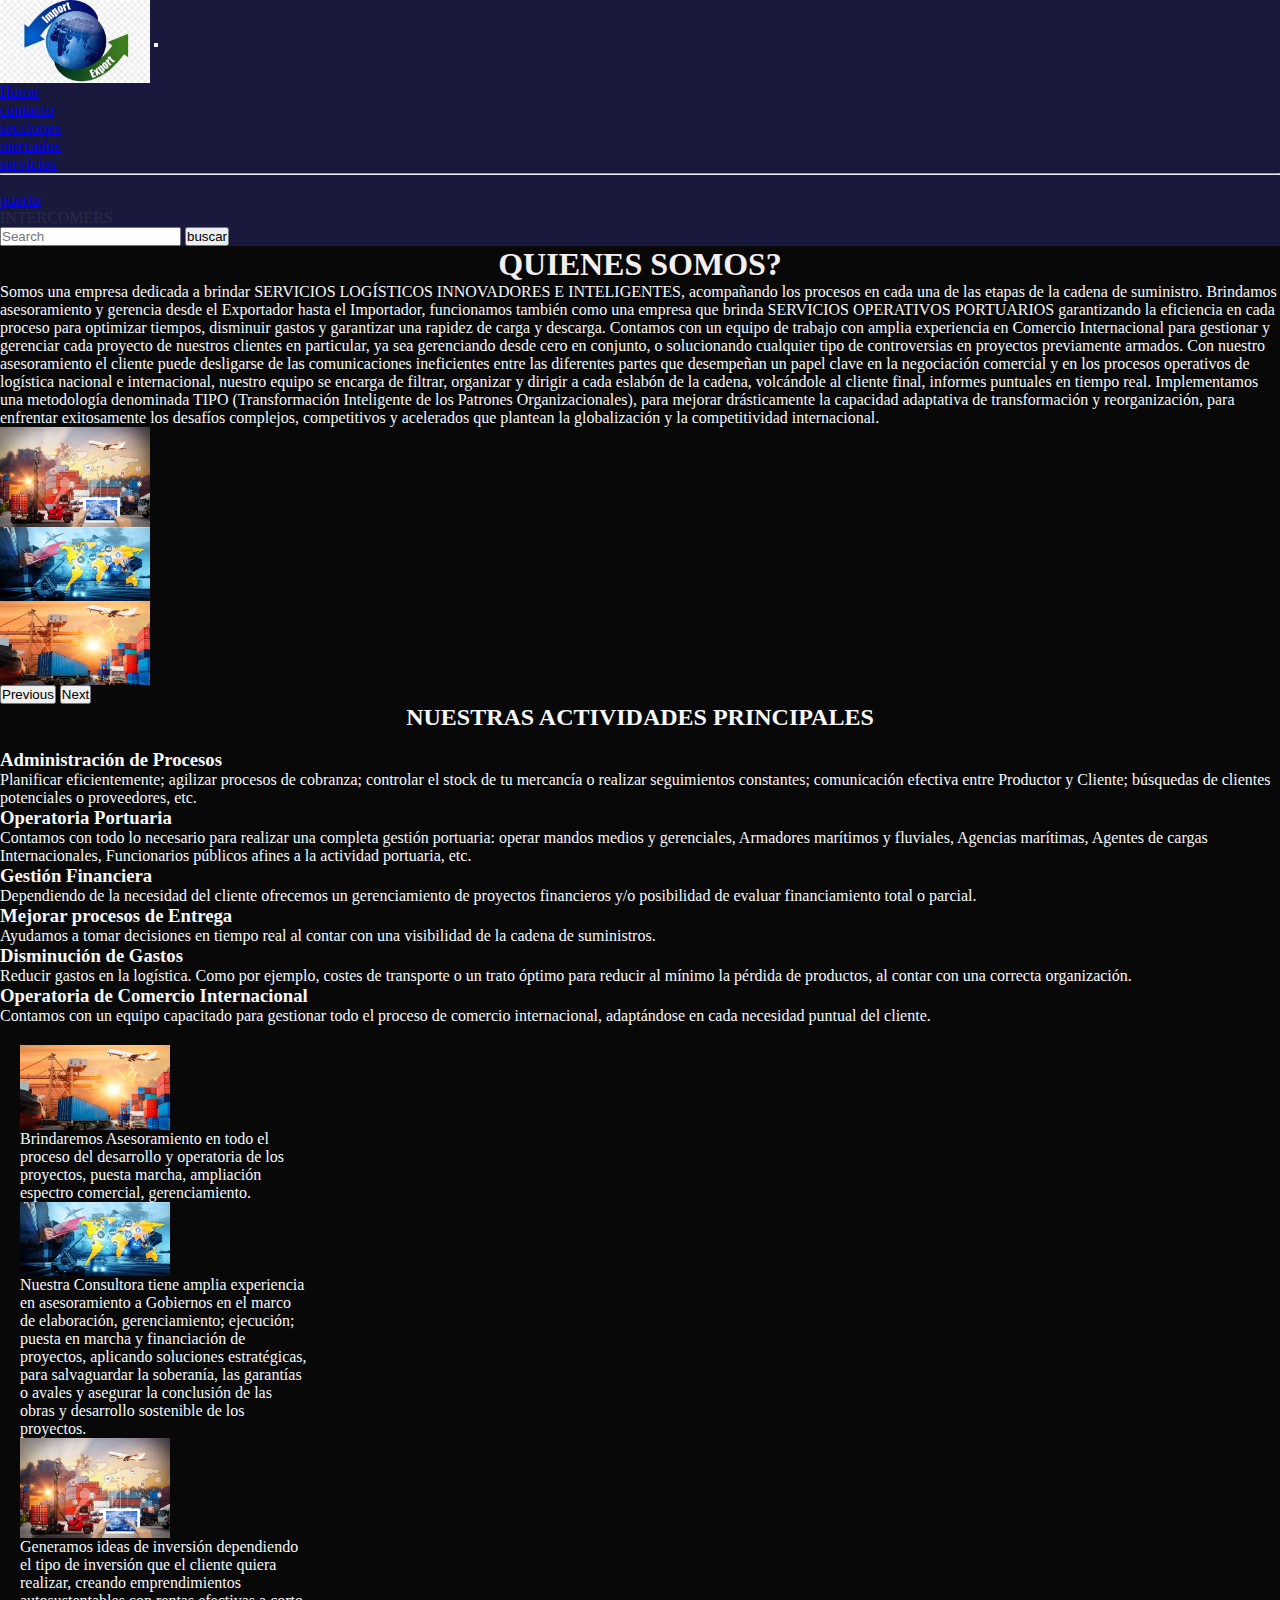
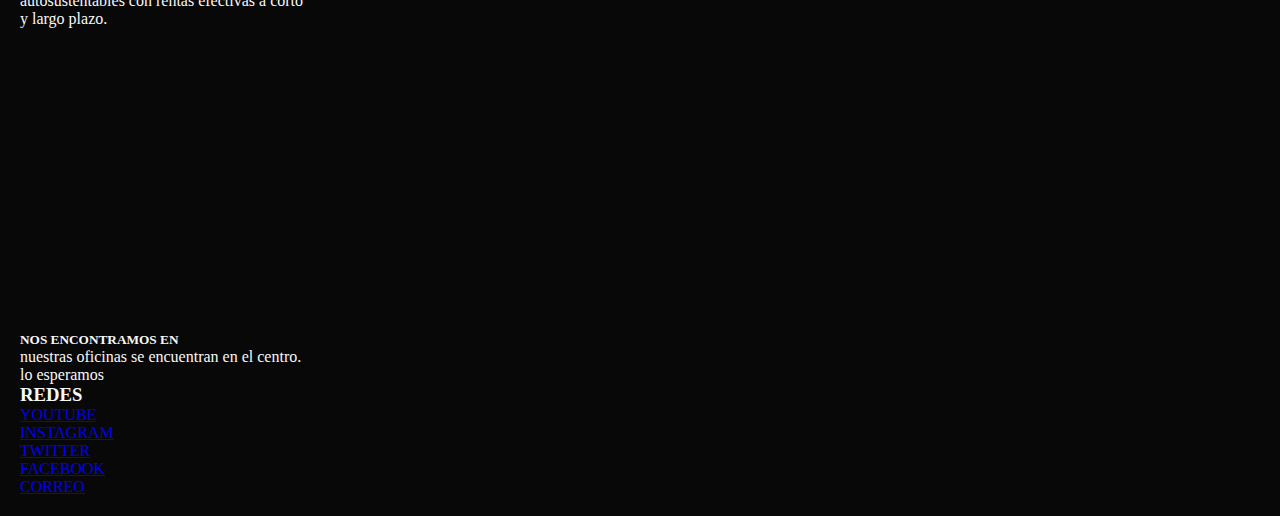
==== index.html @ 54b54630 "estilos" ====
<!doctype html>
<html lang="en">
  <head>
    <meta charset="utf-8">
    <meta name="viewport" content="width=device-width, initial-scale=1">
    <title>Bootstrap</title>
    <link href="https://cdn.jsdelivr.net/npm/bootstrap@5.2.0/dist/css/bootstrap.min.css" rel="stylesheet" integrity="sha384-gH2yIJqKdNHPEq0n4Mqa/HGKIhSkIHeL5AyhkYV8i59U5AR6csBvApHHNl/vI1Bx" crossorigin="anonymous">
  <link rel="stylesheet" href="./css/style.css">
  </head>
  <body>
  <nav class="navbar navbar-dark colorNav navbar navbar-expand-lg">
    <div class="container-fluid">
      <a class="navbar-brand" href="#"><img src="./img/logo.jpg" alt="imagen de comercio"></a>
      <button class="navbar-toggler" type="button" data-bs-toggle="collapse" data-bs-target="#navbarSupportedContent" aria-controls="navbarSupportedContent" aria-expanded="false" aria-label="Toggle navigation">
        <span class="navbar-toggler-icon"></span>
      </button>
      <div class="collapse navbar-collapse" id="navbarSupportedContent">
        <ul class="navbar-nav me-auto mb-2 mb-lg-0">
          <li class="nav-item">
            <a class="nav-link active" aria-current="page" href="#">Home</a>
          </li>
          <li class="nav-item">
            <a class="nav-link" href="./pages/contacto.html">contacto</a>
          </li>
          <li class="nav-item dropdown">
            <a class="nav-link dropdown-toggle" href="#" role="button" data-bs-toggle="dropdown" aria-expanded="false">
              secciones
            </a>
            <ul class="dropdown-menu">
              <li><a class="dropdown-item" href="#">mercados</a></li>
              <li><a class="dropdown-item" href="#">servicios</a></li>
              <li><hr class="dropdown-divider"></li>
              <li><a class="dropdown-item" href="#">puerto</a></li>
            </ul>
          </li>
          <li class="nav-item">
            <a class="nav-link disabled">INTERCOMERS</a>
          </li>
        </ul>
        <form class="d-flex" role="search">
          <input class="form-control me-2" type="search" placeholder="Search" aria-label="Search">
          <button class="btn btn-outline-success" type="submit">buscar</button>
        </form>
      </div>
    </div>
  </nav>

  <h1 class="tituloUno">QUIENES SOMOS?</h1>
  <div class="container">
    <p> Somos una empresa dedicada a brindar SERVICIOS LOGÍSTICOS INNOVADORES E INTELIGENTES, acompañando los procesos en cada una de las etapas de la cadena de suministro. Brindamos asesoramiento y gerencia desde el Exportador hasta el Importador, funcionamos también como una empresa que brinda SERVICIOS OPERATIVOS PORTUARIOS garantizando la eficiencia en cada proceso para optimizar tiempos, disminuir gastos y garantizar una rapidez de carga y descarga. 



      Contamos con un equipo de trabajo con amplia experiencia en Comercio Internacional para gestionar y gerenciar cada proyecto de nuestros clientes en particular, ya sea gerenciando desde cero en conjunto, o  solucionando cualquier tipo de controversias en proyectos previamente armados.
      
      
      
      Con nuestro asesoramiento el cliente puede desligarse de las comunicaciones ineficientes entre las diferentes partes que desempeñan un papel clave en la negociación comercial y en los procesos operativos de logística nacional e internacional, nuestro equipo se encarga de filtrar, organizar y dirigir a cada eslabón de la cadena, volcándole al cliente final, informes puntuales en tiempo real. 
      
      
      
      Implementamos una metodología denominada TIPO (Transformación Inteligente de los Patrones Organizacionales), para mejorar drásticamente la capacidad adaptativa de transformación y reorganización, para enfrentar exitosamente los desafíos complejos, competitivos y acelerados que plantean la globalización y la competitividad internacional.</p>
  </div>

 
  <div id="carouselExampleControls" class="carousel slide" data-bs-ride="carousel">
    <div class="carousel-inner">
      <div class="carousel-item active">
        <img src="./img/th (1).jpg" class="d-block w-100" alt="imagen de comercio">
      </div>
      <div class="carousel-item">
        <img src="./img/th (2).jpg" class="d-block w-100" alt="imagen de comercio">
      </div>
      <div class="carousel-item">
        <img src="./img/th.jpg" class="d-block w-100" alt="imagen de comercio">
      </div>
    </div>
    <button class="carousel-control-prev" type="button" data-bs-target="#carouselExampleControls" data-bs-slide="prev">
      <span class="carousel-control-prev-icon" aria-hidden="true"></span>
      <span class="visually-hidden">Previous</span>
    </button>
    <button class="carousel-control-next" type="button" data-bs-target="#carouselExampleControls" data-bs-slide="next">
      <span class="carousel-control-next-icon" aria-hidden="true"></span>
      <span class="visually-hidden">Next</span>
    </button>
  </div>
  <h2>NUESTRAS ACTIVIDADES PRINCIPALES</h2>
  <br>
  <div class="row bg-secondary border border-warning">
      <div class="col-sm-2 ">
          <h3>Administración de Procesos</h3>
          <p> Planificar eficientemente; agilizar procesos de cobranza; controlar el stock de tu mercancía o realizar seguimientos constantes; comunicación efectiva entre Productor y Cliente; búsquedas de clientes potenciales o proveedores, etc.</p>
      </div>
      <div class="col-sm-2 ">
          <h3>Operatoria Portuaria</h3>
          <p>Contamos con todo lo necesario para realizar una completa gestión portuaria: operar  mandos medios y gerenciales, Armadores marítimos y fluviales, Agencias marítimas, Agentes de cargas Internacionales, Funcionarios públicos afines a la actividad portuaria, etc.</p>
      </div>
      <div class="col-sm-2 ">
          <h3>Gestión Financiera</h3>
          <p>Dependiendo de la necesidad del cliente ofrecemos un gerenciamiento de proyectos financieros  y/o posibilidad de evaluar financiamiento total o parcial.</p>
      </div>
    </div>
      <div class="row bg-secondary border border-warning">
      <div class="col-sm-2 ">
          <h3>Mejorar procesos de Entrega</h3>
          <p>Ayudamos a  tomar decisiones en tiempo real al contar con una visibilidad de la cadena de suministros.</p>
      </div>
      <div class="col-sm-2 ">
          <h3>Disminución de Gastos</h3>
          <p>Reducir gastos en la logística. Como por ejemplo, costes de transporte o un trato óptimo para reducir al mínimo la pérdida de productos, al contar con una correcta organización. </p>
      </div>
      <div class="col-sm-2 ">
          <h3>Operatoria de Comercio Internacional</h3>
      <p>Contamos con un equipo capacitado para gestionar todo el proceso de comercio internacional, adaptándose en cada necesidad puntual del cliente.</p>
      </div>
    </div>


<div class=" card-group imagenesCards m-20 ">
<div class="row">
    <div class="col-sm-4 card text-bg-info m-4" style="width: 18rem;" >
      <img src="./img/th.jpg" class="card-img-top" alt="imagen de comercio internacional">
      <div class="card-body">
        <p class="card-text">Brindaremos Asesoramiento en todo el proceso del desarrollo y operatoria de los proyectos, puesta marcha, ampliación espectro comercial, gerenciamiento.</p>
      </div>
    </div>
    <div class="col-sm-4 card text-bg-info m-4" style="width: 18rem;">
      <img src="./img/th (2).jpg" class="card-img-top" alt="imagen de comercio internacional">
      <div class="card-body">
        <p class="card-text">Nuestra Consultora tiene amplia experiencia en asesoramiento a Gobiernos en el marco de elaboración, gerenciamiento; ejecución; puesta en marcha y financiación de proyectos, aplicando soluciones estratégicas, para salvaguardar la soberanía, las garantías o avales y asegurar la conclusión de las obras y desarrollo sostenible de los proyectos.</p>
      </div>
    </div>
    <div class="col-sm-4 card text-bg-info m-4 " style="width: 18rem;">
      <img src="./img/th (1).jpg" class="card-img-top" alt="imagen de comercio internacional">
      <div class="card-body">
        <p class="card-text">Generamos ideas de inversión dependiendo el tipo de inversión que el cliente quiera realizar, creando emprendimientos autosustentables con rentas efectivas a corto y largo plazo.</p>
      </div>
    </div>
  </div>
    
  
  <footer>
    <div class=" card text-bg-light mb-3 card text-bg-dark footerContacto">
    <iframe class="card-img" src="https://www.google.com/maps/embed?pb=!1m18!1m12!1m3!1d52563.49184746474!2d-58.48865513055905!3d-34.57334401652928!2m3!1f0!2f0!3f0!3m2!1i1024!2i768!4f13.1!3m3!1m2!1s0x95bcb59c771eb933%3A0x6b3113b596d78c69!2sPalermo%2C%20CABA!5e0!3m2!1ses-419!2sar!4v1659394314021!5m2!1ses-419!2sar" width="1050" height="300" style="border:0;" allowfullscreen="" loading="lazy" referrerpolicy="no-referrer-when-downgrade"></iframe>
    <div class="card-img-overlay">
      <h5 class="card-title">NOS ENCONTRAMOS EN</h5>
      <p class="card-text">nuestras oficinas se encuentran en el centro.</p>
      <p class="card-text">lo esperamos</p>
    </div>
</div>
<h3>REDES</h3>
<div class="row">
  <p class="col-sm-3"><a href="https://www.youtube.com/">YOUTUBE</p>
  <p class="col-sm-2"><a href="https://www.instagram.com/">INSTAGRAM</p>
  <p class="col-sm-2"><a href="https://twitter.com/">TWITTER</p>
  <p class="col-sm-2"><a href="https://es-la.facebook.com/">FACEBOOK</p>
  <p class="col-sm-3"><a href="https://www.google.com/intl/es-419/gmail/about/">CORREO</p>
  </div>
</footer>

    <script src="https://cdn.jsdelivr.net/npm/bootstrap@5.2.0/dist/js/bootstrap.bundle.min.js" integrity="sha384-A3rJD856KowSb7dwlZdYEkO39Gagi7vIsF0jrRAoQmDKKtQBHUuLZ9AsSv4jD4Xa" crossorigin="anonymous"></script>
  
  </body>
</html>
---- css/style.css ----
*{
    
    margin: 0;
    padding: 0;
}
.tituloUno{
    text-align: center;
    font-size: 32px;
    color: rgb(245, 238, 238);

}
img, svg {
    width: 150px;
    vertical-align: middle;
}
.colorNav{
    color: rgb(43, 43, 69);
    background-color: rgb(25, 25, 61);
}
.imagenesCards{
    margin: 20px;
}
body{
    color: #f7f8f9;
    background-color: rgb(8, 8, 9);
}
h2{
    text-align: center;
    
}
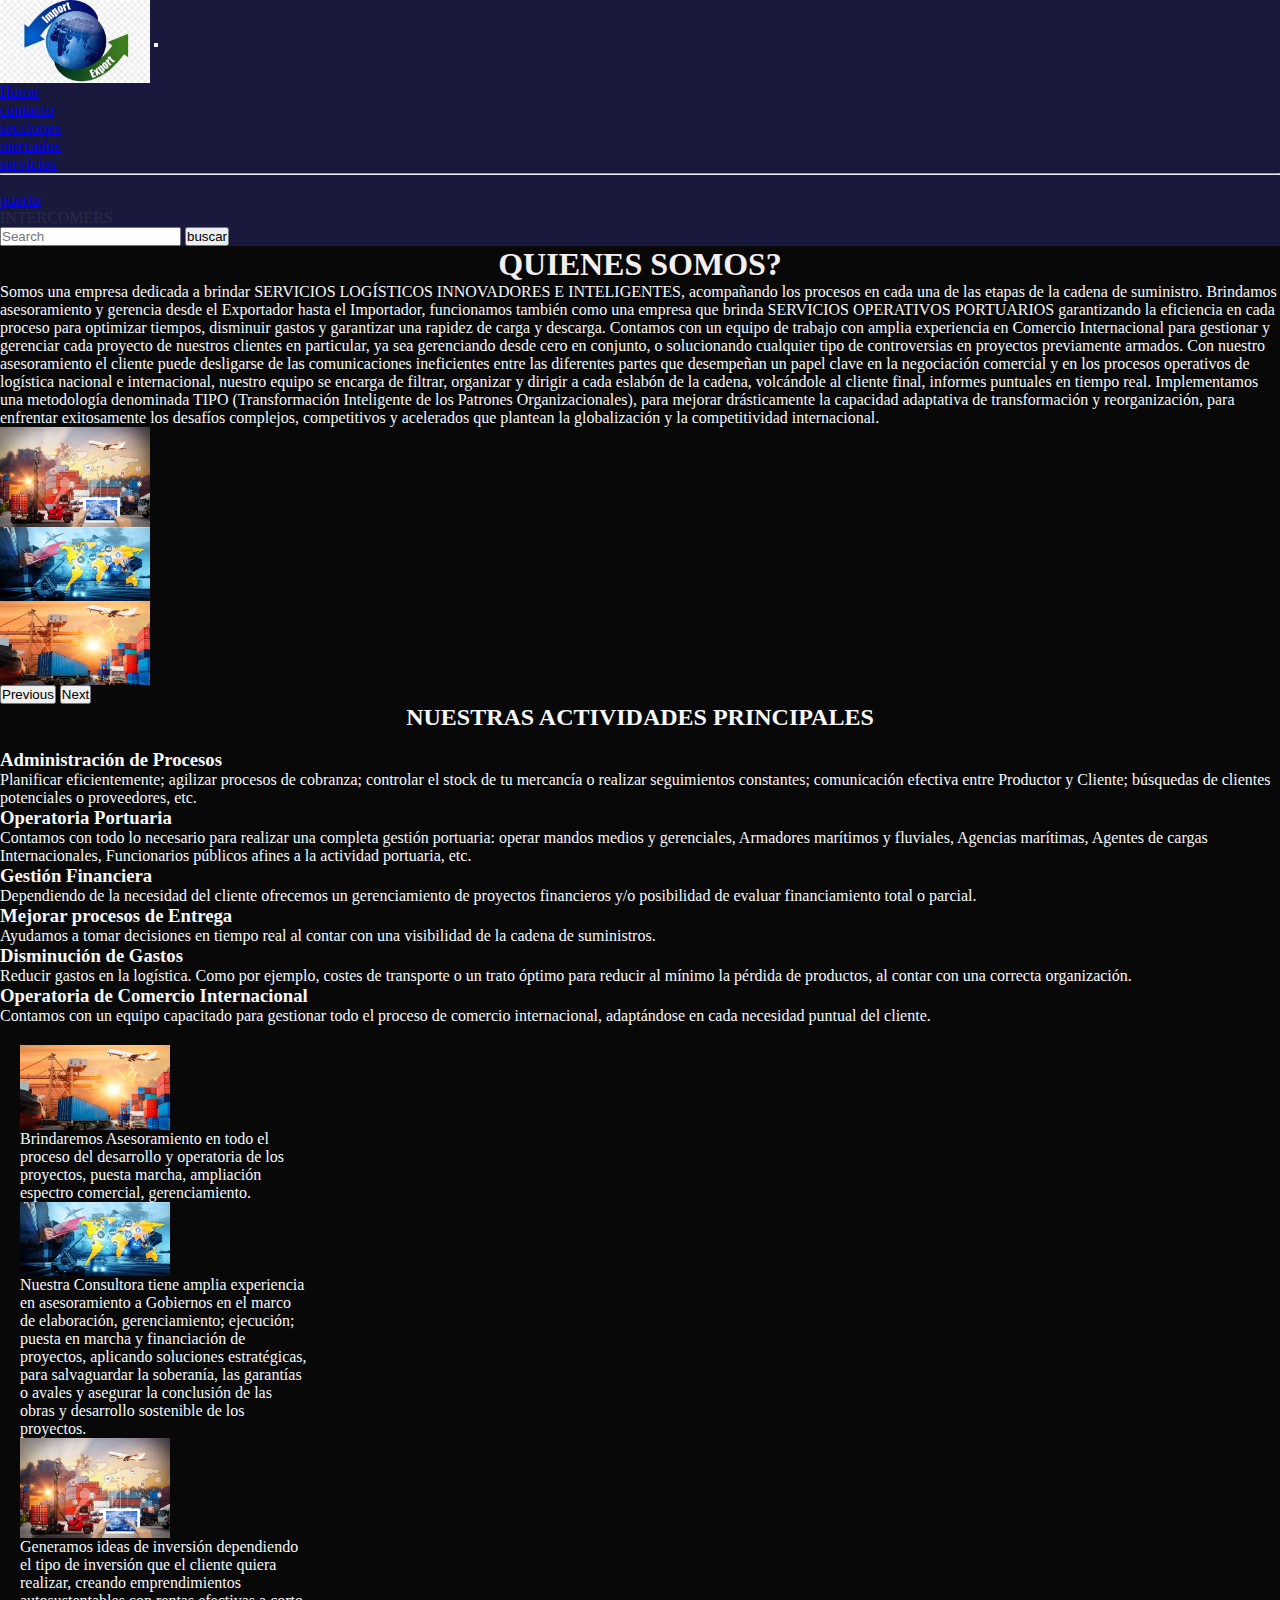
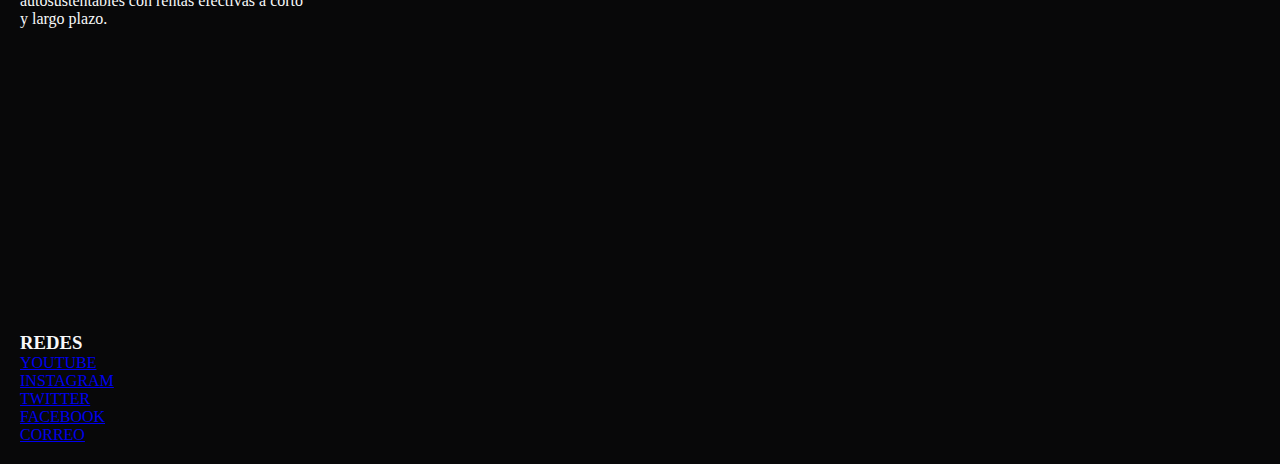
==== commit ea5cea07: "estilos" ====
--- a/index.html
+++ b/index.html
@@ -86,30 +86,30 @@
   </div>
   <h2>NUESTRAS ACTIVIDADES PRINCIPALES</h2>
   <br>
-  <div class="row bg-secondary border border-warning">
-      <div class="col-sm-2 ">
+  <div class="row bg-secondary  ">
+      <div class="col-sm-4 col-md-4 col-lg-4">
           <h3>Administración de Procesos</h3>
           <p> Planificar eficientemente; agilizar procesos de cobranza; controlar el stock de tu mercancía o realizar seguimientos constantes; comunicación efectiva entre Productor y Cliente; búsquedas de clientes potenciales o proveedores, etc.</p>
       </div>
-      <div class="col-sm-2 ">
+      <div class="col-sm-4 col-md-4 col-lg-4">
           <h3>Operatoria Portuaria</h3>
           <p>Contamos con todo lo necesario para realizar una completa gestión portuaria: operar  mandos medios y gerenciales, Armadores marítimos y fluviales, Agencias marítimas, Agentes de cargas Internacionales, Funcionarios públicos afines a la actividad portuaria, etc.</p>
       </div>
-      <div class="col-sm-2 ">
+      <div class="col-sm-4 col-md-4 col-lg-4">
           <h3>Gestión Financiera</h3>
           <p>Dependiendo de la necesidad del cliente ofrecemos un gerenciamiento de proyectos financieros  y/o posibilidad de evaluar financiamiento total o parcial.</p>
       </div>
     </div>
-      <div class="row bg-secondary border border-warning">
-      <div class="col-sm-2 ">
+      <div class="row bg-secondary  ">
+      <div class="col-sm-4 col-md-4 col-lg-4">
           <h3>Mejorar procesos de Entrega</h3>
           <p>Ayudamos a  tomar decisiones en tiempo real al contar con una visibilidad de la cadena de suministros.</p>
       </div>
-      <div class="col-sm-2 ">
+      <div class="col-sm-4 col-md-4 col-lg-4">
           <h3>Disminución de Gastos</h3>
           <p>Reducir gastos en la logística. Como por ejemplo, costes de transporte o un trato óptimo para reducir al mínimo la pérdida de productos, al contar con una correcta organización. </p>
       </div>
-      <div class="col-sm-2 ">
+      <div class="col-sm-4 col-md-4 col-lg-4">
           <h3>Operatoria de Comercio Internacional</h3>
       <p>Contamos con un equipo capacitado para gestionar todo el proceso de comercio internacional, adaptándose en cada necesidad puntual del cliente.</p>
       </div>
@@ -118,19 +118,19 @@
 
 <div class=" card-group imagenesCards m-20 ">
 <div class="row">
-    <div class="col-sm-4 card text-bg-info m-4" style="width: 18rem;" >
+    <div class="col-sm-4 col-md-4 col-lg-4 card text-bg-info m-4" style="width: 18rem;" >
       <img src="./img/th.jpg" class="card-img-top" alt="imagen de comercio internacional">
       <div class="card-body">
         <p class="card-text">Brindaremos Asesoramiento en todo el proceso del desarrollo y operatoria de los proyectos, puesta marcha, ampliación espectro comercial, gerenciamiento.</p>
       </div>
     </div>
-    <div class="col-sm-4 card text-bg-info m-4" style="width: 18rem;">
+    <div class="col-sm-4 col-md-4 col-lg-4 card text-bg-info m-4" style="width: 18rem;">
       <img src="./img/th (2).jpg" class="card-img-top" alt="imagen de comercio internacional">
       <div class="card-body">
         <p class="card-text">Nuestra Consultora tiene amplia experiencia en asesoramiento a Gobiernos en el marco de elaboración, gerenciamiento; ejecución; puesta en marcha y financiación de proyectos, aplicando soluciones estratégicas, para salvaguardar la soberanía, las garantías o avales y asegurar la conclusión de las obras y desarrollo sostenible de los proyectos.</p>
       </div>
     </div>
-    <div class="col-sm-4 card text-bg-info m-4 " style="width: 18rem;">
+    <div class="col-sm-4 col-md-4 col-lg-4 card text-bg-info m-4 " style="width: 18rem;">
       <img src="./img/th (1).jpg" class="card-img-top" alt="imagen de comercio internacional">
       <div class="card-body">
         <p class="card-text">Generamos ideas de inversión dependiendo el tipo de inversión que el cliente quiera realizar, creando emprendimientos autosustentables con rentas efectivas a corto y largo plazo.</p>
@@ -143,18 +143,15 @@
     <div class=" card text-bg-light mb-3 card text-bg-dark footerContacto">
     <iframe class="card-img" src="https://www.google.com/maps/embed?pb=!1m18!1m12!1m3!1d52563.49184746474!2d-58.48865513055905!3d-34.57334401652928!2m3!1f0!2f0!3f0!3m2!1i1024!2i768!4f13.1!3m3!1m2!1s0x95bcb59c771eb933%3A0x6b3113b596d78c69!2sPalermo%2C%20CABA!5e0!3m2!1ses-419!2sar!4v1659394314021!5m2!1ses-419!2sar" width="1050" height="300" style="border:0;" allowfullscreen="" loading="lazy" referrerpolicy="no-referrer-when-downgrade"></iframe>
     <div class="card-img-overlay">
-      <h5 class="card-title">NOS ENCONTRAMOS EN</h5>
-      <p class="card-text">nuestras oficinas se encuentran en el centro.</p>
-      <p class="card-text">lo esperamos</p>
     </div>
 </div>
 <h3>REDES</h3>
 <div class="row">
-  <p class="col-sm-3"><a href="https://www.youtube.com/">YOUTUBE</p>
-  <p class="col-sm-2"><a href="https://www.instagram.com/">INSTAGRAM</p>
-  <p class="col-sm-2"><a href="https://twitter.com/">TWITTER</p>
-  <p class="col-sm-2"><a href="https://es-la.facebook.com/">FACEBOOK</p>
-  <p class="col-sm-3"><a href="https://www.google.com/intl/es-419/gmail/about/">CORREO</p>
+  <p class="col-sm-3 col-md-3 col-lg-3"><a href="https://www.youtube.com/">YOUTUBE</p>
+  <p class="col-sm-2  col-md-3 col-lg-2"><a href="https://www.instagram.com/">INSTAGRAM</p>
+  <p class="col-sm-2  col-md-3 col-lg-2"><a href="https://twitter.com/">TWITTER</p>
+  <p class="col-sm-2  col-md-3 col-lg-2"><a href="https://es-la.facebook.com/">FACEBOOK</p>
+  <p class="col-sm-3  col-md-3 col-lg-3"><a href="https://www.google.com/intl/es-419/gmail/about/">CORREO</p>
   </div>
 </footer>
 
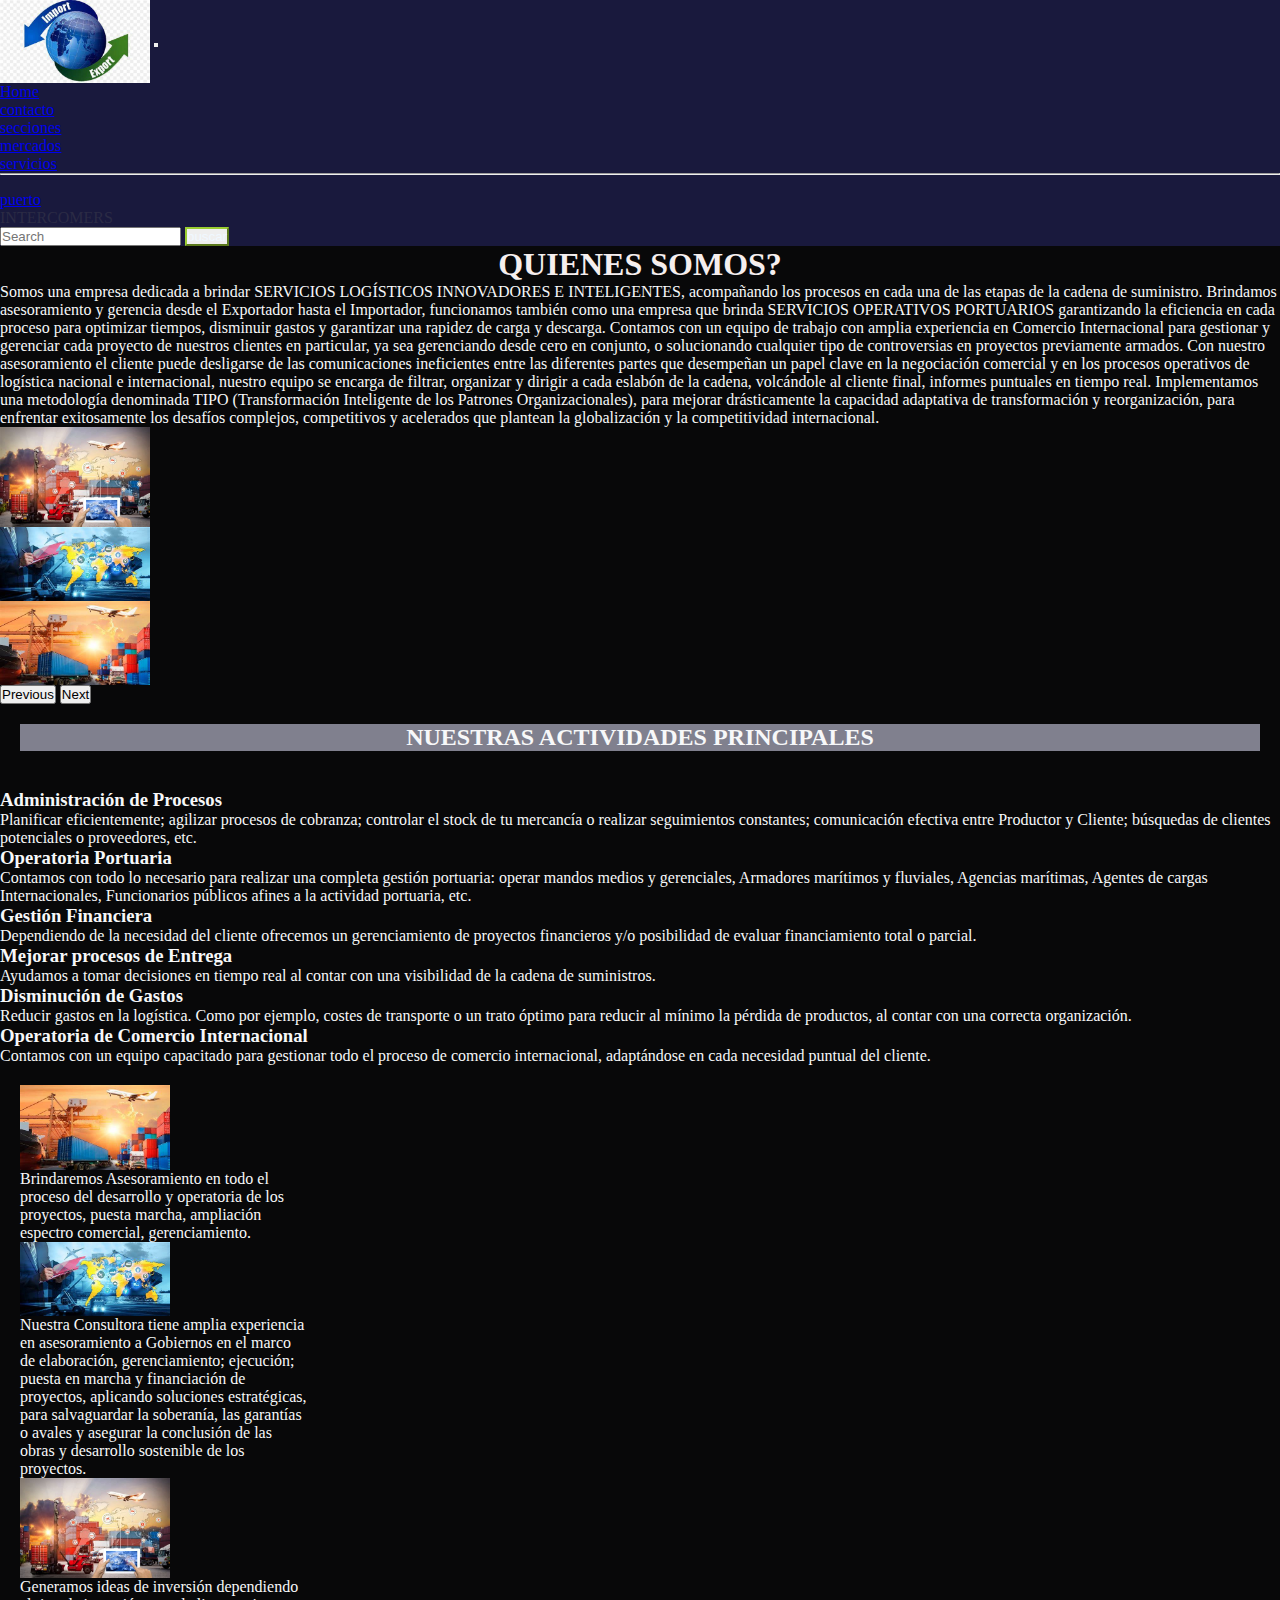
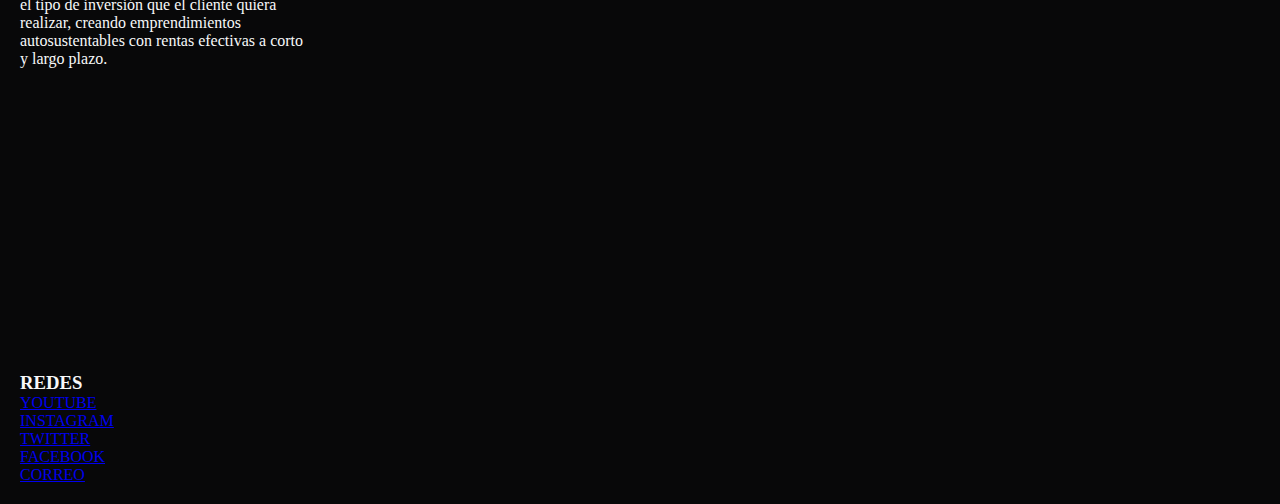
==== commit 9904386c: "estilo" ====
--- a/index.html
+++ b/index.html
@@ -39,7 +39,7 @@
         </ul>
         <form class="d-flex" role="search">
           <input class="form-control me-2" type="search" placeholder="Search" aria-label="Search">
-          <button class="btn btn-outline-success" type="submit">buscar</button>
+          <button class="btn colorBoton" type="submit">buscar</button>
         </form>
       </div>
     </div>
@@ -148,10 +148,10 @@
 <h3>REDES</h3>
 <div class="row">
   <p class="col-sm-3 col-md-3 col-lg-3"><a href="https://www.youtube.com/">YOUTUBE</p>
-  <p class="col-sm-2  col-md-3 col-lg-2"><a href="https://www.instagram.com/">INSTAGRAM</p>
-  <p class="col-sm-2  col-md-3 col-lg-2"><a href="https://twitter.com/">TWITTER</p>
-  <p class="col-sm-2  col-md-3 col-lg-2"><a href="https://es-la.facebook.com/">FACEBOOK</p>
-  <p class="col-sm-3  col-md-3 col-lg-3"><a href="https://www.google.com/intl/es-419/gmail/about/">CORREO</p>
+  <p class="col-sm-2 col-md-3 col-lg-2"><a href="https://www.instagram.com/">INSTAGRAM</p>
+  <p class="col-sm-2 col-md-3 col-lg-2"><a href="https://twitter.com/">TWITTER</p>
+  <p class="col-sm-2 col-md-3 col-lg-2"><a href="https://es-la.facebook.com/">FACEBOOK</p>
+  <p class="col-sm-3 col-md-3 col-lg-3"><a href="https://www.google.com/intl/es-419/gmail/about/">CORREO</p>
   </div>
 </footer>
 
--- a/css/style.css
+++ b/css/style.css
@@ -24,7 +24,12 @@
     color: #f7f8f9;
     background-color: rgb(8, 8, 9);
 }
-h2{
+h2 {
+    background-color: #80808e;
+    margin: 20px;
     text-align: center;
-    
 }
+.colorBoton{
+    color: aliceblue;
+    border-color: yellowgreen;
+}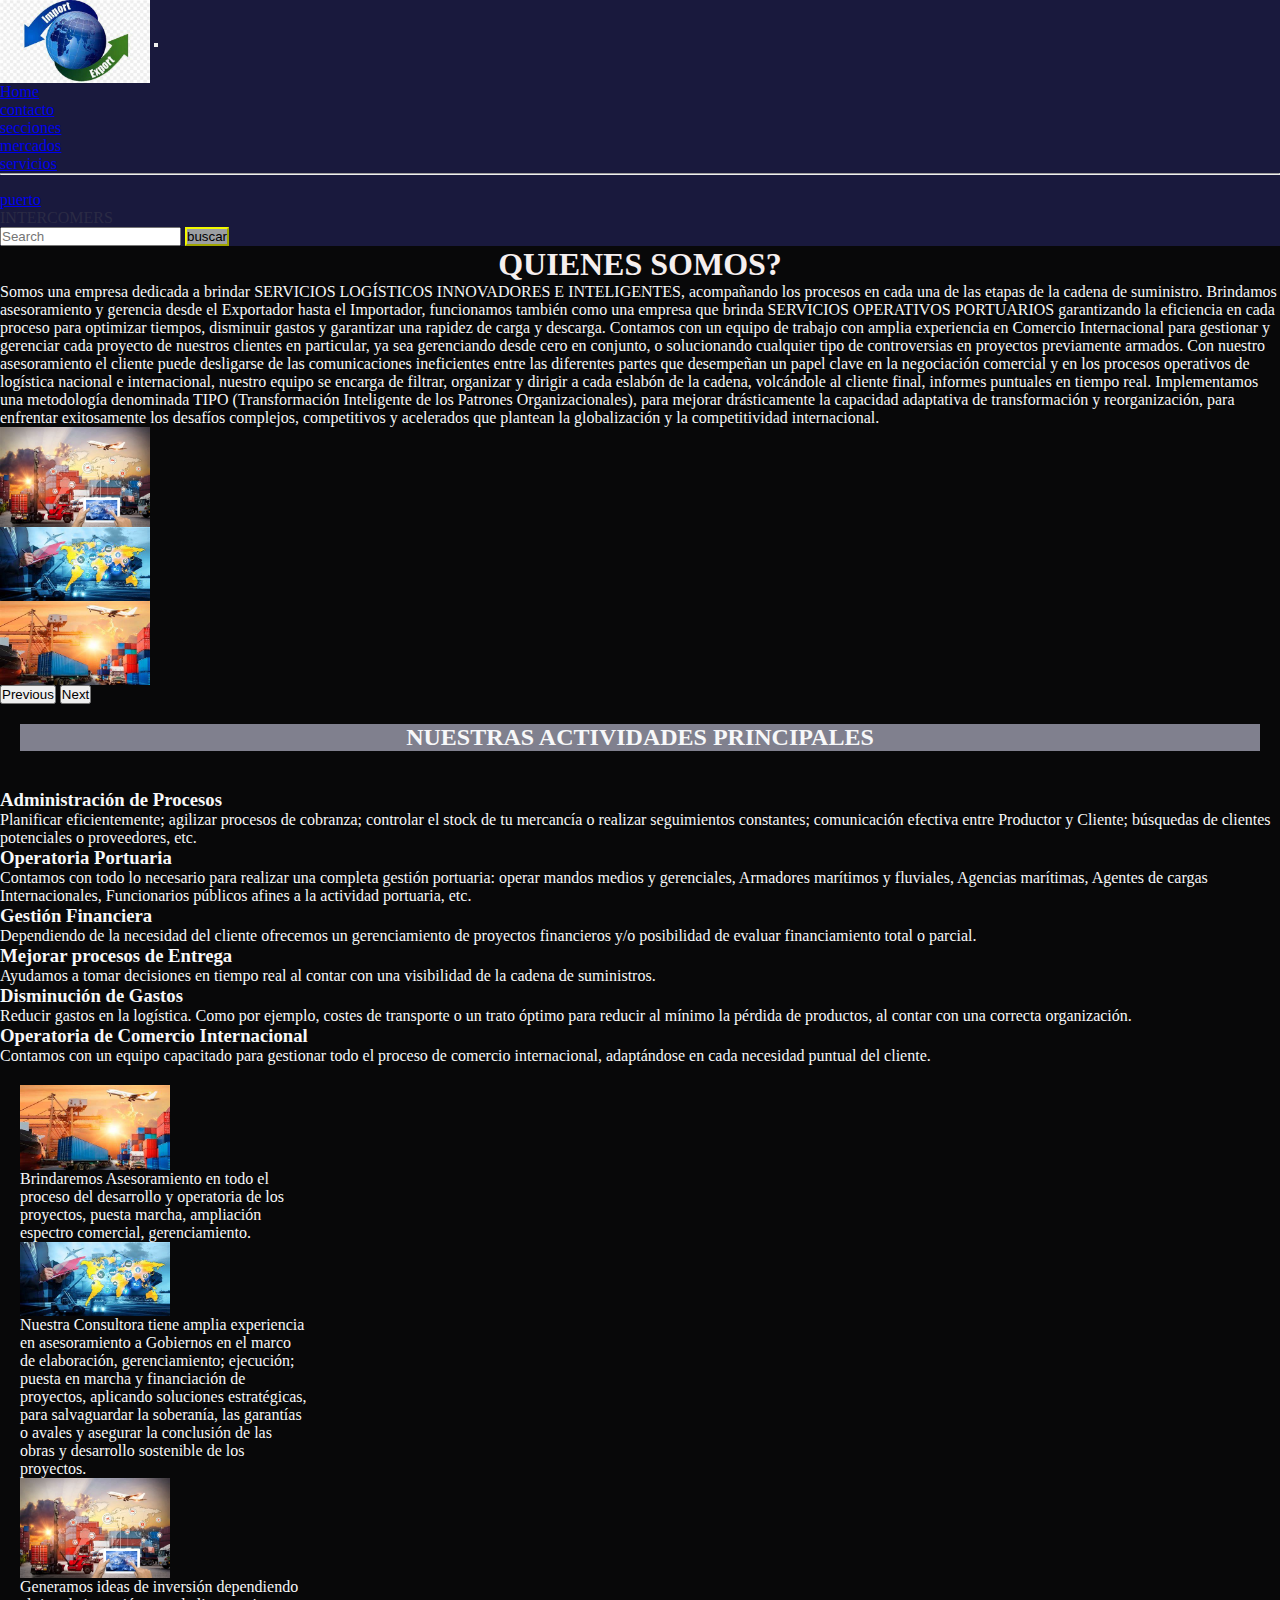
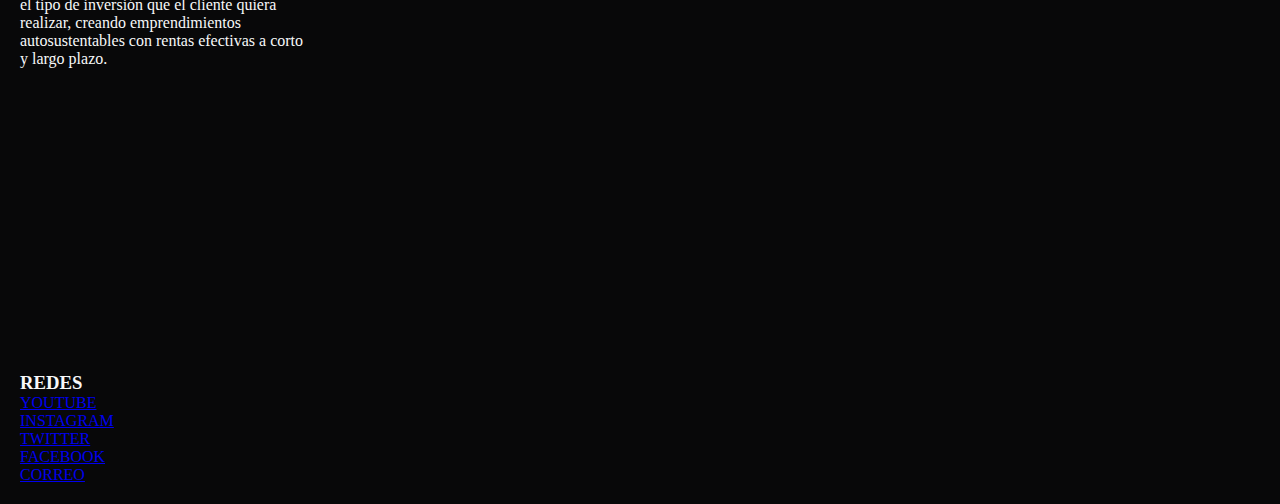
==== commit b70686c3: "estilos" ====
--- a/index.html
+++ b/index.html
@@ -17,7 +17,7 @@
       <div class="collapse navbar-collapse" id="navbarSupportedContent">
         <ul class="navbar-nav me-auto mb-2 mb-lg-0">
           <li class="nav-item">
-            <a class="nav-link active" aria-current="page" href="#">Home</a>
+            <a class="nav-link active" aria-current="page" href="./index.html">Home</a>
           </li>
           <li class="nav-item">
             <a class="nav-link" href="./pages/contacto.html">contacto</a>
--- a/css/style.css
+++ b/css/style.css
@@ -30,6 +30,10 @@
     text-align: center;
 }
 .colorBoton{
-    color: aliceblue;
-    border-color: yellowgreen;
+    color: black;
+    background-color: rgb(156, 159, 162);
+    border-color: rgb(241, 249, 0);
+}
+.tituloFooter{
+    text-align: center;
 }